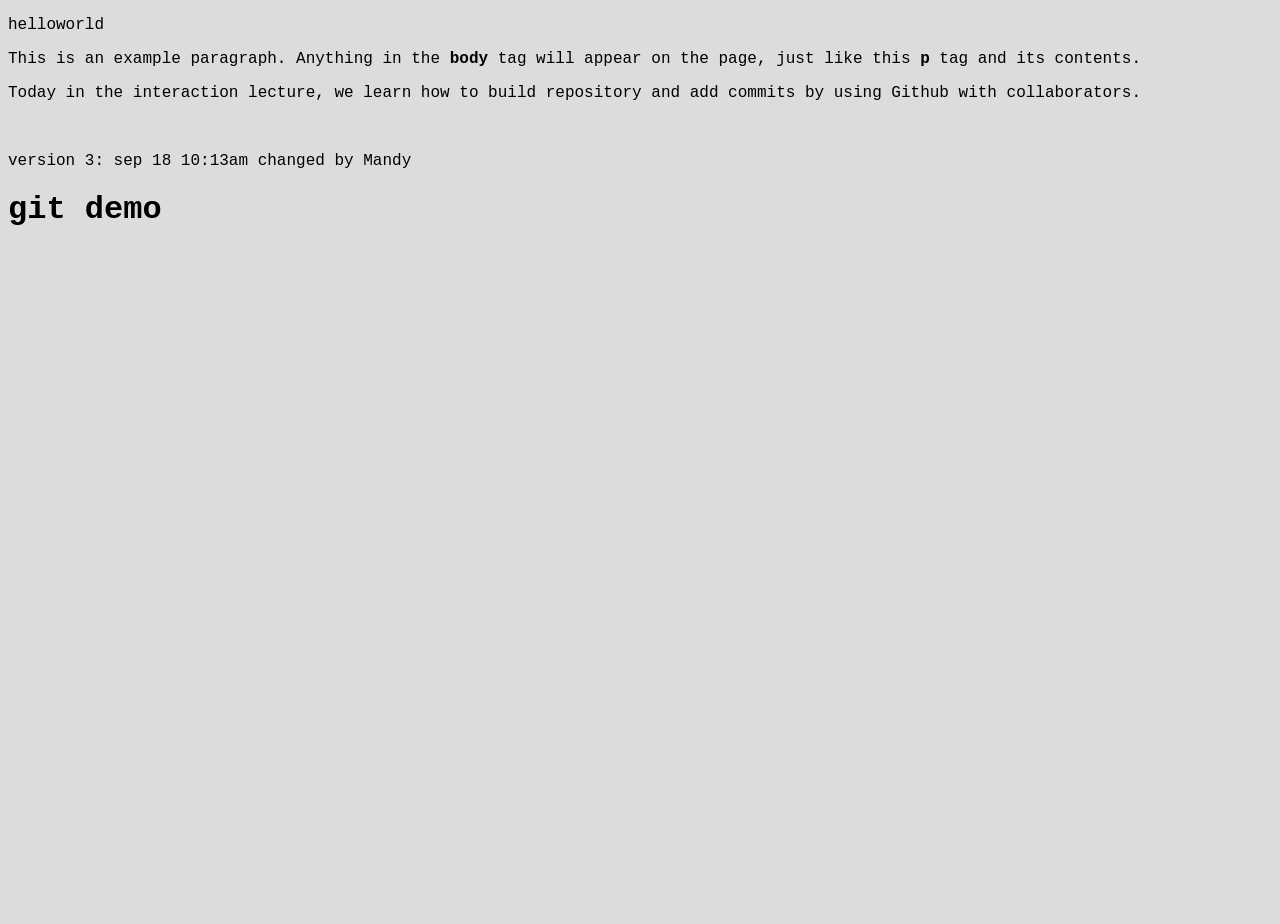
==== index.html @ 82a5f1e0 "version 3 by Mandu" ====
<!doctype html>
<html>
  <head>
    <title>helloworld</title>
    <link rel='stylesheet' href='style.css'>
  </head>
  <body>
    <p>helloworld</p>
    <p>This is an example paragraph. Anything in the <strong>body</strong> tag will appear on the page, just like this <strong>p</strong> tag and its contents.
  </p>
  <p>Today in the interaction lecture, we learn how to build repository and add commits by using Github with collaborators.</p>
  <br>
  <p>version 3: sep 18 10:13am changed by Mandy</p>
  <h1>git demo</h1>
  </body>
</html>
---- style.css ----
body {
  font-family: 'Courier New', Courier, monospace;
  background-color: gainsboro;
  min-height: 100vh;
  
}
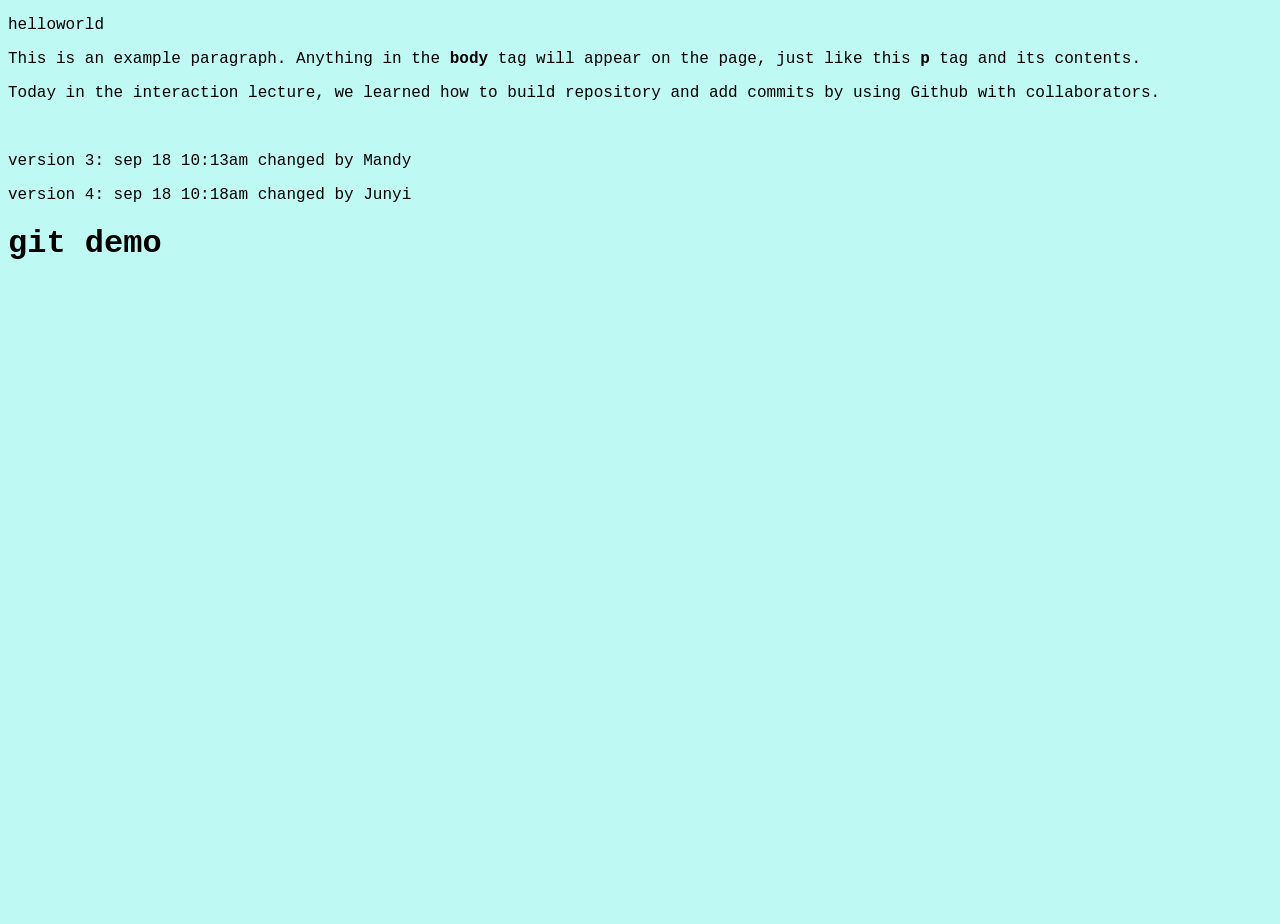
==== commit 3ae5940b: "version 4" ====
--- a/index.html
+++ b/index.html
@@ -8,9 +8,10 @@
     <p>helloworld</p>
     <p>This is an example paragraph. Anything in the <strong>body</strong> tag will appear on the page, just like this <strong>p</strong> tag and its contents.
   </p>
-  <p>Today in the interaction lecture, we learn how to build repository and add commits by using Github with collaborators.</p>
+  <p>Today in the interaction lecture, we learned how to build repository and add commits by using Github with collaborators.</p>
   <br>
   <p>version 3: sep 18 10:13am changed by Mandy</p>
+  <p>version 4: sep 18 10:18am changed by Junyi</p>
   <h1>git demo</h1>
   </body>
 </html>
--- a/style.css
+++ b/style.css
@@ -1,6 +1,6 @@
 body {
   font-family: 'Courier New', Courier, monospace;
-  background-color: gainsboro;
+  background-color: rgb(191, 249, 244);
   min-height: 100vh;
   
 }
